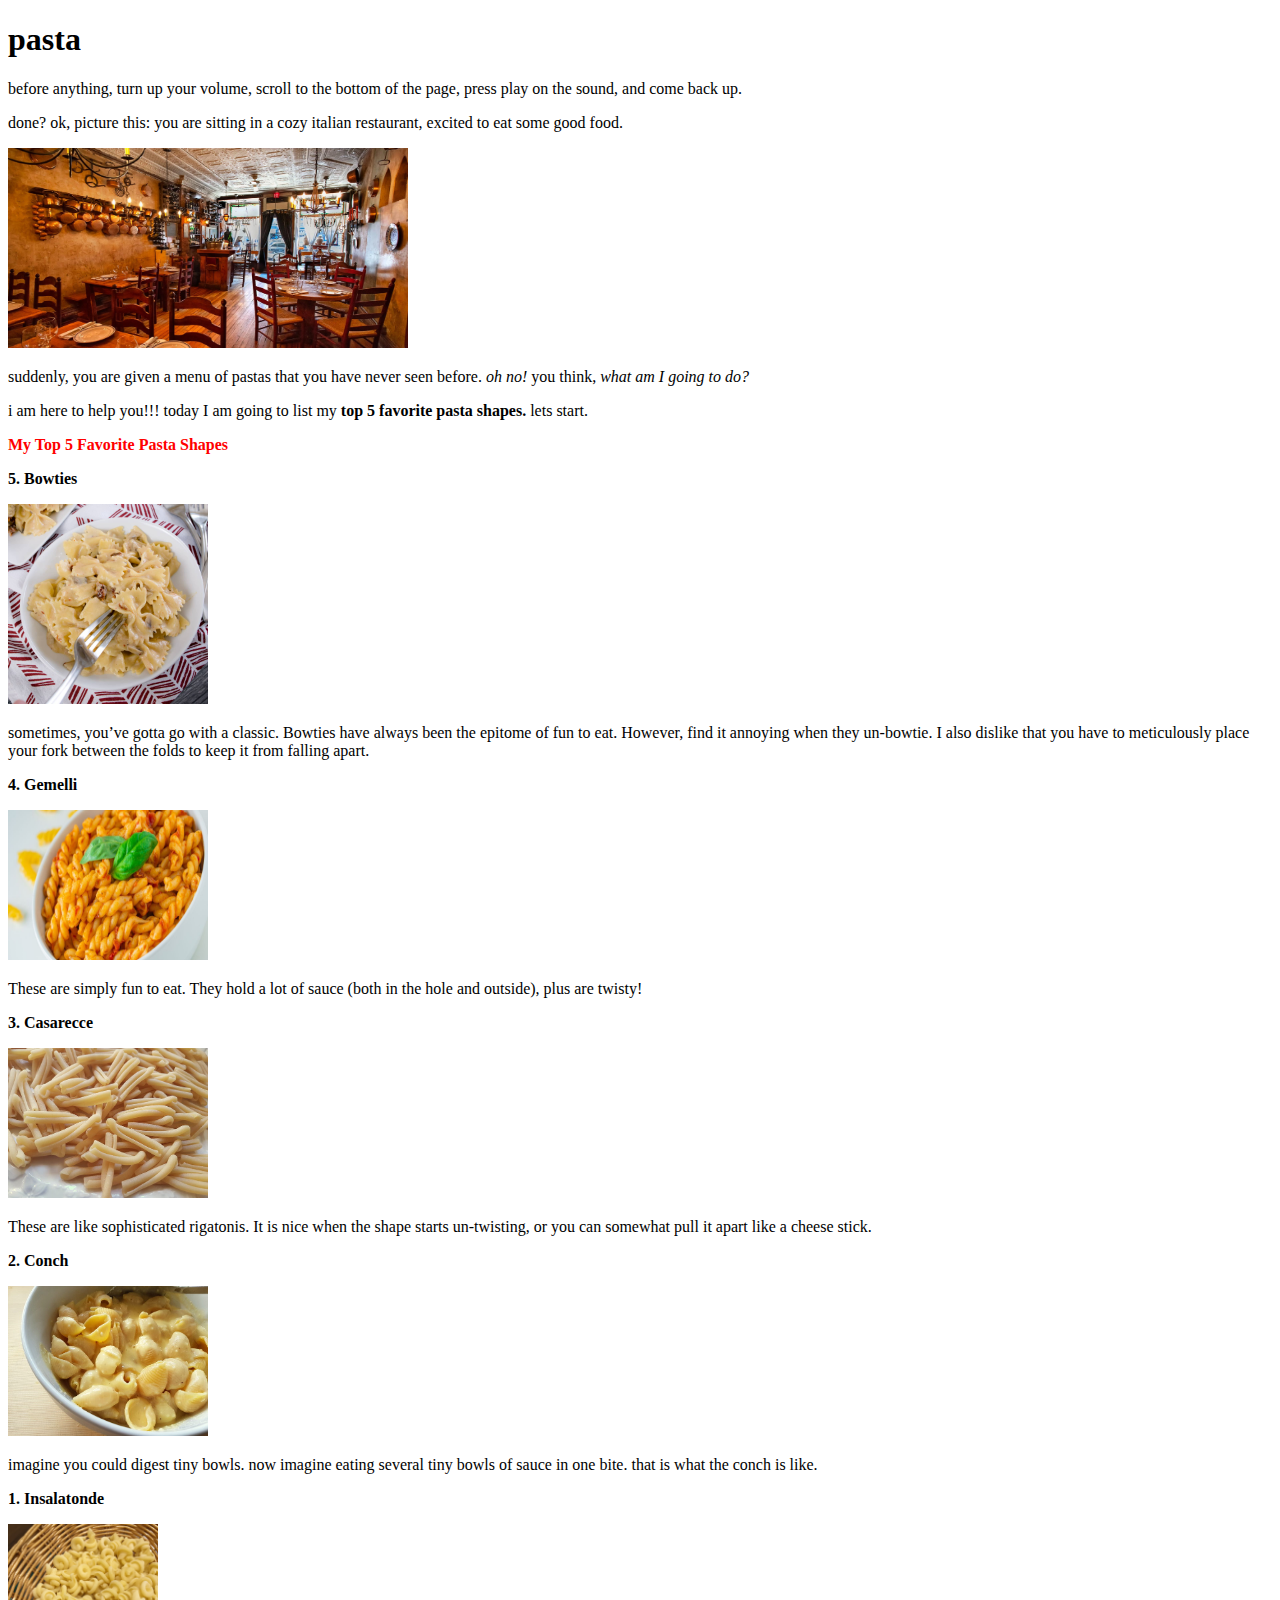
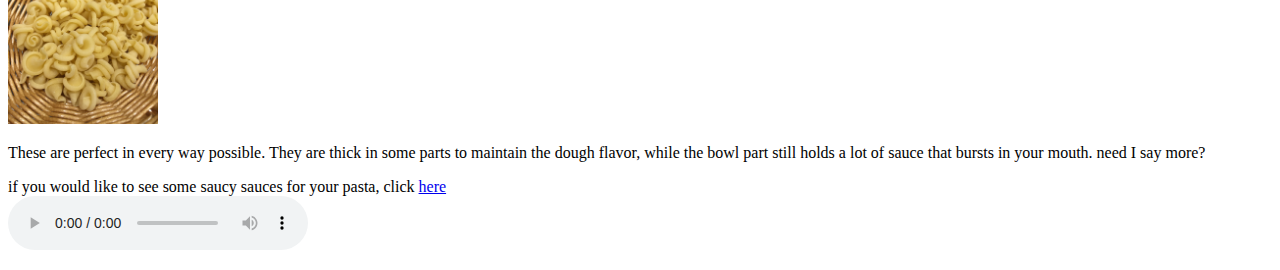
==== pasta.html @ 806ecbb6 "Add files via upload" ====
<!DOCTYPE html>
<html lang="en">

<head>
    <title>my world</title>
</head>

<body>
    <h1>pasta</h1> 

    <p>before anything, turn up your volume, scroll to the bottom of the page, press play on the sound, and come back up.</p>
    <p>done? ok, picture this: you are sitting in a cozy italian restaurant, excited to eat some good food.</p>
    <img src="convivium-osteria-cucina-italiana.jpg"
         width="400"
         height="200"/>
    <p> suddenly, you are given a menu of pastas that you have never seen before. <em>oh no!</em> you think, <em> what am I going to do?</em> </p>
    <p> i am here to help you!!! today I am going to list my <strong> top 5 favorite pasta shapes. </strong> lets start. </p>
    <p style="color:red"> <strong> My Top 5 Favorite Pasta Shapes </strong> </p>

    <p> <strong> 5. Bowties </strong></p>
    <img src="Devour-Dinner_Bowtie-Pasta-201.jpg"
        width="200"
        height="200" <br>

    <p>sometimes, you’ve gotta go with a classic. Bowties have always been the epitome of fun to eat. However, find it annoying when they un-bowtie. I also dislike that you have to meticulously place your fork between the folds to keep it from falling apart.</p> 

    <p> <strong> 4. Gemelli </strong> </p>
    <img src="Homemade-Gemelli-Pasta-with-Tomato-Spice-Chili.jpg"
        width="200"
        height="150" <br>
    <p> These are simply fun to eat. They hold a lot of sauce (both in the hole and outside), plus are twisty! </p>

    <p> <strong> 3. Casarecce </strong></p>
    <img src="casarecce-pasta-2-640x433.jpg"
        width="200"
        height="150" <br>
    <p> These are like sophisticated rigatonis. It is nice when the shape starts un-twisting, or you can somewhat pull it apart like a cheese stick.</p>

    <p> <strong> 2. Conch </strong></p>
    <img src="Cheesy-conchiglie-pasta-al-forno-baked-pasta-shells.-4-640x433.jpg"
        width="200"
        height="150" <br>
    <p> imagine you could digest tiny bowls. now imagine eating several tiny bowls of sauce in one bite. that is what the conch is like. </p>

    <p> <strong> 1. Insalatonde </strong></p>
    <img src="CU9uSJZWsAAFzK1.jpg"
        width="150"
        height="200" <br> 
    <p> These are perfect in every way possible. They are thick in some parts to maintain the dough flavor, while the bowl part still holds a lot of sauce that bursts in your mouth. need I say more?
    </p> 
    <p> if you would like to see some saucy sauces for your pasta, click <a href="https://www.seriouseats.com/essential-italian-pasta-sauces"> here </a> <br>
        
</body>


<audio controls autoplay>
    <source src="Papa's%20Pastaria%20-%20Bread%20Station%20Music%20Extended.mp3" type="audio/mpeg"
</audio>


</html>
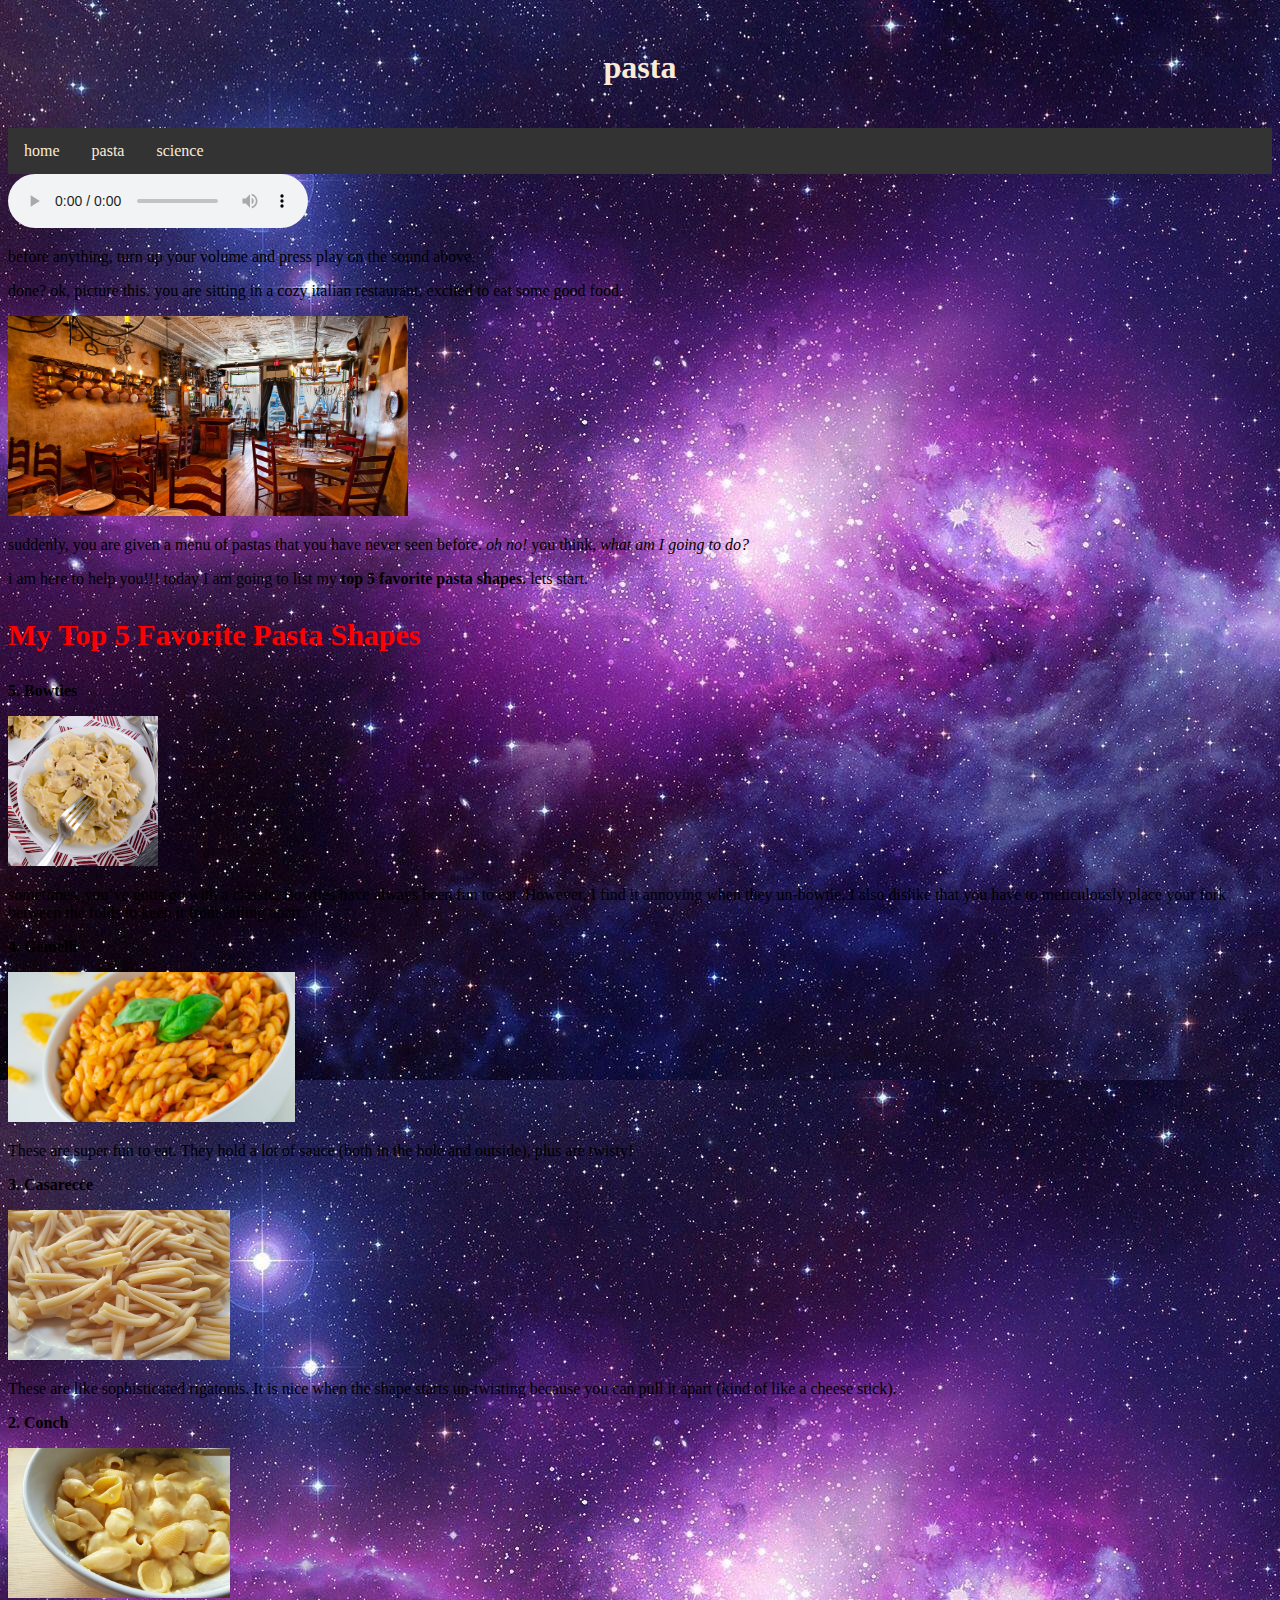
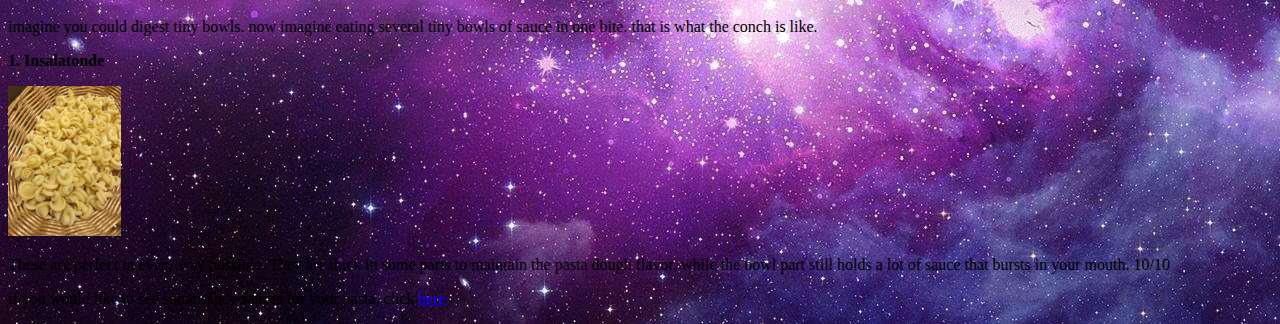
==== commit 7304c86e: "Add files via upload" ====
--- a/pasta.html
+++ b/pasta.html
@@ -3,60 +3,68 @@
 
 <head>
     <title>my world</title>
+    <link rel="stylesheet" href="simplewebsite.css"> 
 </head>
 
+</style>
+
 <body>
+
+<div class="header">
     <h1>pasta</h1> 
+</div>
 
-    <p>before anything, turn up your volume, scroll to the bottom of the page, press play on the sound, and come back up.</p>
+<div class="topnav">
+    <a href="index.html"> home </a>
+    <a href="pasta.html"> pasta</a>
+    <a href="elements.html"> science </a>
+</div>
+
+
+<audio controls autoplay>
+    <source src="Papa's%20Pastaria%20-%20Bread%20Station%20Music%20Extended.mp3" type="audio/mpeg">
+</audio>
+
+    <p>before anything, turn up your volume and press play on the sound above. </p>
     <p>done? ok, picture this: you are sitting in a cozy italian restaurant, excited to eat some good food.</p>
     <img src="convivium-osteria-cucina-italiana.jpg"
          width="400"
          height="200"/>
     <p> suddenly, you are given a menu of pastas that you have never seen before. <em>oh no!</em> you think, <em> what am I going to do?</em> </p>
     <p> i am here to help you!!! today I am going to list my <strong> top 5 favorite pasta shapes. </strong> lets start. </p>
-    <p style="color:red"> <strong> My Top 5 Favorite Pasta Shapes </strong> </p>
+    <p style="color:red; font-size: 30px"> <strong> My Top 5 Favorite Pasta Shapes </strong> </p>
 
     <p> <strong> 5. Bowties </strong></p>
     <img src="Devour-Dinner_Bowtie-Pasta-201.jpg"
-        width="200"
-        height="200" <br>
+        height="150" <br>
 
-    <p>sometimes, you’ve gotta go with a classic. Bowties have always been the epitome of fun to eat. However, find it annoying when they un-bowtie. I also dislike that you have to meticulously place your fork between the folds to keep it from falling apart.</p> 
+    <p>sometimes, you’ve gotta go with a classic. Bowties have always been fun to eat. However, I find it annoying when they un-bowtie. I also dislike that you have to meticulously place your fork between the folds to keep it from falling apart.</p> 
 
     <p> <strong> 4. Gemelli </strong> </p>
     <img src="Homemade-Gemelli-Pasta-with-Tomato-Spice-Chili.jpg"
-        width="200"
         height="150" <br>
-    <p> These are simply fun to eat. They hold a lot of sauce (both in the hole and outside), plus are twisty! </p>
+    <p> These are super fun to eat. They hold a lot of sauce (both in the hole and outside), plus are twisty! </p>
 
     <p> <strong> 3. Casarecce </strong></p>
     <img src="casarecce-pasta-2-640x433.jpg"
-        width="200"
         height="150" <br>
-    <p> These are like sophisticated rigatonis. It is nice when the shape starts un-twisting, or you can somewhat pull it apart like a cheese stick.</p>
+    <p> These are like sophisticated rigatonis. It is nice when the shape starts un-twisting because  you can pull it apart (kind of like a cheese stick).</p>
 
     <p> <strong> 2. Conch </strong></p>
     <img src="Cheesy-conchiglie-pasta-al-forno-baked-pasta-shells.-4-640x433.jpg"
-        width="200"
         height="150" <br>
     <p> imagine you could digest tiny bowls. now imagine eating several tiny bowls of sauce in one bite. that is what the conch is like. </p>
 
     <p> <strong> 1. Insalatonde </strong></p>
     <img src="CU9uSJZWsAAFzK1.jpg"
-        width="150"
-        height="200" <br> 
-    <p> These are perfect in every way possible. They are thick in some parts to maintain the dough flavor, while the bowl part still holds a lot of sauce that bursts in your mouth. need I say more?
+        height="150" <br> 
+    <p> These are perfect in every way possible. They are thick in some parts to maintain the pasta dough flavor, while the bowl part still holds a lot of sauce that bursts in your mouth. 10/10
     </p> 
     <p> if you would like to see some saucy sauces for your pasta, click <a href="https://www.seriouseats.com/essential-italian-pasta-sauces"> here </a> <br>
         
 </body>
 
 
-<audio controls autoplay>
-    <source src="Papa's%20Pastaria%20-%20Bread%20Station%20Music%20Extended.mp3" type="audio/mpeg"
-</audio>
-
 
 </html>
 
--- a/simplewebsite.css
+++ b/simplewebsite.css
@@ -0,0 +1,29 @@
+body {
+    background-image: url(1258622.jpg);
+}
+
+.header {
+    background-image: url(1258622.jpg);
+    text-align: center;
+    color: antiquewhite;
+    padding: 20px;
+}
+
+.topnav {
+    overflow: hidden;
+    background-color: #333; 
+}
+
+.topnav a {
+    float: left;
+    display: block;
+    color:antiquewhite;
+    text-align: center;
+    padding: 14px 16px;
+    text-decoration: none;
+}
+
+.topnav a:hover {
+    background-color: antiquewhite;
+    color: #333;
+}